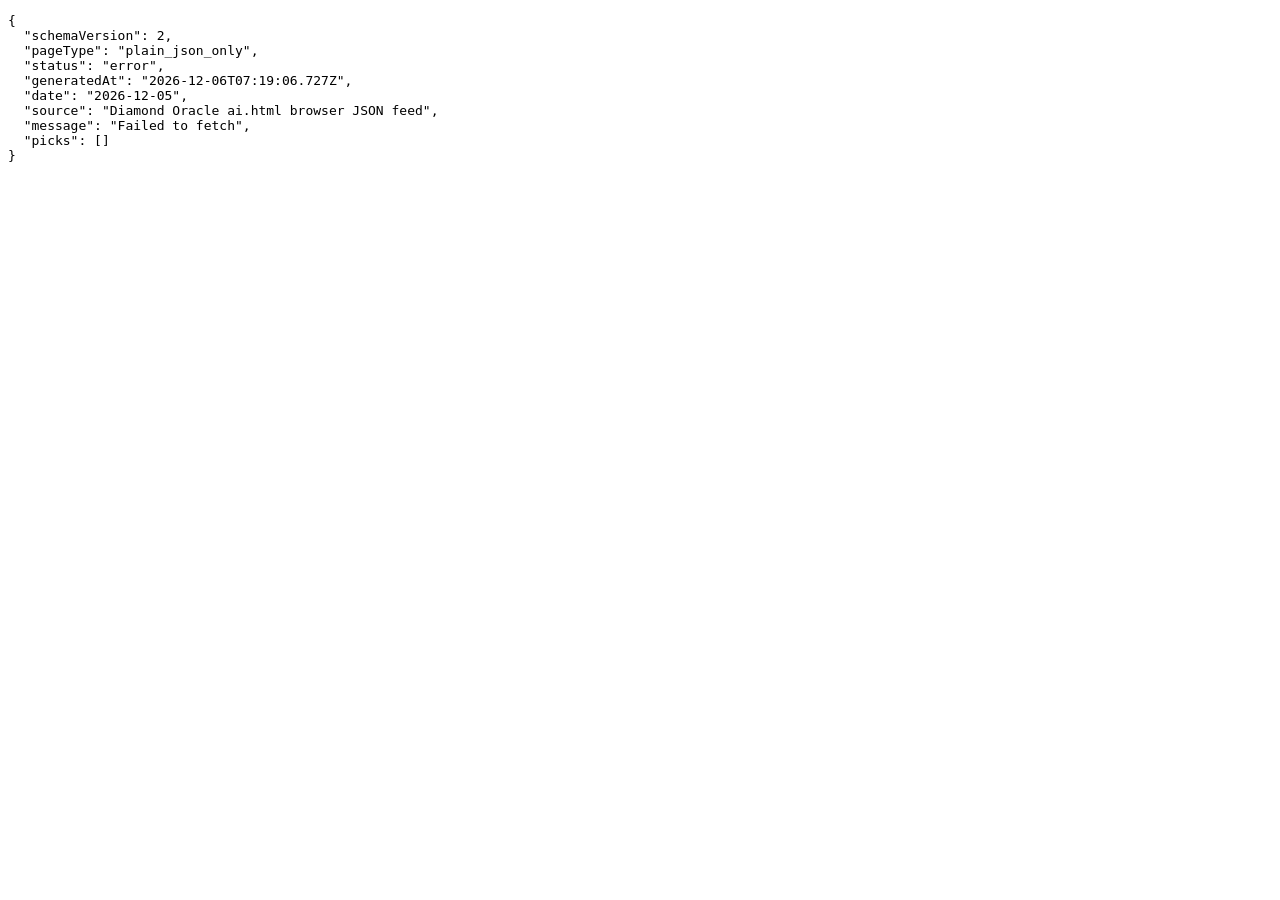
==== ai.html @ b358c291 "Add files via upload" ====
<!doctype html>
<html lang="en">
<head>
  <meta charset="utf-8">
  <meta name="viewport" content="width=device-width,initial-scale=1">
  <title>Diamond Oracle JSON</title>
</head>
<body>
<pre id="json">{"status":"loading","message":"Running Diamond Oracle JSON model in browser..."}</pre>
<script>
(() => {
  const MLB_API_BASE = 'https://statsapi.mlb.com/api/v1';

  const TEAM_ABBREV = {
    108:'LAA',109:'ARI',110:'BAL',111:'BOS',112:'CHC',113:'CIN',114:'CLE',115:'COL',
    116:'DET',117:'HOU',118:'KC',119:'LAD',120:'WSH',121:'NYM',133:'ATH',134:'PIT',
    135:'SD',136:'SEA',137:'SF',138:'STL',139:'TB',140:'TEX',141:'TOR',142:'MIN',
    143:'PHI',144:'ATL',145:'CWS',146:'MIA',147:'NYY',158:'MIL'
  };

  const LEAGUE = {
    avg: 0.245,
    obp: 0.315,
    slg: 0.395,
    ops: 0.710,
    runsPerGame: 4.40,
    era: 4.20,
    whip: 1.28,
    k9: 8.40,
    bb9: 3.10,
    hr9: 1.10
  };

  const GRADE_ORDER = {'A+':12,A:11,'A-':10,'B+':9,B:8,'B-':7,'C+':6,C:5,'C-':4,D:3,F:1};
  const cache = new Map();

  const clamp = (value, min, max) => Math.max(min, Math.min(max, value));
  const round = (value, digits = 2) => {
    const n = Number(value);
    return Number.isFinite(n) ? Number(n.toFixed(digits)) : null;
  };
  const numberFrom = (value, fallback = 0) => {
    if (value === undefined || value === null || value === '') return fallback;
    const n = Number(String(value).replace('%',''));
    return Number.isFinite(n) ? n : fallback;
  };

  function emit(data) {
    const text = JSON.stringify(data, null, 2);
    document.title = `Diamond Oracle JSON ${data.date || ''}`.trim();
    document.body.innerHTML = '';
    const pre = document.createElement('pre');
    pre.id = 'json';
    pre.textContent = text;
    document.body.appendChild(pre);

    const machineReadable = document.createElement('script');
    machineReadable.id = 'diamondOracleData';
    machineReadable.type = 'application/json';
    machineReadable.textContent = text;
    document.body.appendChild(machineReadable);
  }

  function todayPacific() {
    return new Intl.DateTimeFormat('en-CA', {
      timeZone: 'America/Los_Angeles',
      year: 'numeric',
      month: '2-digit',
      day: '2-digit'
    }).format(new Date());
  }

  function selectedDate() {
    const url = new URL(window.location.href);
    const date = url.searchParams.get('date');
    if (/^\d{4}-\d{2}-\d{2}$/.test(date || '')) return date;
    return todayPacific();
  }

  function seasonFor(date) {
    const year = Number(String(date).slice(0, 4));
    return Number.isFinite(year) ? year : new Date().getFullYear();
  }

  function teamAbbrev(team = {}) {
    if (team.abbreviation) return team.abbreviation;
    if (TEAM_ABBREV[team.id]) return TEAM_ABBREV[team.id];
    return String(team.name || 'TBD')
      .split(/\s+/)
      .map((word) => word[0])
      .join('')
      .slice(0, 4)
      .toUpperCase();
  }

  async function fetchJson(url, cacheKey = url) {
    if (cache.has(cacheKey)) return cache.get(cacheKey);
    const response = await fetch(url, { headers: { accept: 'application/json' } });
    if (!response.ok) throw new Error(`MLB data request failed ${response.status}: ${url}`);
    const json = await response.json();
    cache.set(cacheKey, json);
    return json;
  }

  function statFromResponse(json) {
    return json?.stats?.[0]?.splits?.[0]?.stat || {};
  }

  async function fetchSchedule(date) {
    const url = `${MLB_API_BASE}/schedule?sportId=1&date=${encodeURIComponent(date)}&hydrate=team,probablePitcher,venue,linescore`;
    const json = await fetchJson(url, `schedule:${date}`);
    return json?.dates?.flatMap((entry) => entry.games || []) || [];
  }

  async function fetchTeamStats(teamId, season) {
    const fallback = {
      hitting: {
        avg: LEAGUE.avg,
        obp: LEAGUE.obp,
        slg: LEAGUE.slg,
        ops: LEAGUE.ops,
        runs: 0,
        games: 0,
        runsPerGame: LEAGUE.runsPerGame,
        source: 'fallback'
      },
      pitching: {
        era: LEAGUE.era,
        whip: LEAGUE.whip,
        source: 'fallback'
      }
    };

    if (!teamId) return fallback;

    const [hittingResult, pitchingResult] = await Promise.allSettled([
      fetchJson(`${MLB_API_BASE}/teams/${teamId}/stats?stats=season&group=hitting&season=${season}`, `team:${teamId}:hitting:${season}`),
      fetchJson(`${MLB_API_BASE}/teams/${teamId}/stats?stats=season&group=pitching&season=${season}`, `team:${teamId}:pitching:${season}`)
    ]);

    const rawHitting = hittingResult.status === 'fulfilled' ? statFromResponse(hittingResult.value) : {};
    const rawPitching = pitchingResult.status === 'fulfilled' ? statFromResponse(pitchingResult.value) : {};
    const hittingGames = numberFrom(rawHitting.gamesPlayed, 0);

    return {
      hitting: {
        avg: numberFrom(rawHitting.avg, LEAGUE.avg),
        obp: numberFrom(rawHitting.obp, LEAGUE.obp),
        slg: numberFrom(rawHitting.slg, LEAGUE.slg),
        ops: numberFrom(rawHitting.ops, LEAGUE.ops),
        runs: numberFrom(rawHitting.runs, 0),
        games: hittingGames,
        runsPerGame: hittingGames ? numberFrom(rawHitting.runs, 0) / hittingGames : LEAGUE.runsPerGame,
        source: hittingResult.status === 'fulfilled' ? 'live' : 'fallback'
      },
      pitching: {
        era: numberFrom(rawPitching.era, LEAGUE.era),
        whip: numberFrom(rawPitching.whip, LEAGUE.whip),
        source: pitchingResult.status === 'fulfilled' ? 'live' : 'fallback'
      }
    };
  }

  async function fetchPitcherStats(pitcherId, season) {
    if (!pitcherId) {
      return {
        era: LEAGUE.era,
        whip: LEAGUE.whip,
        k9: LEAGUE.k9,
        bb9: LEAGUE.bb9,
        hr9: LEAGUE.hr9,
        games: 0,
        source: 'fallback'
      };
    }

    try {
      const json = await fetchJson(`${MLB_API_BASE}/people/${pitcherId}/stats?stats=season&group=pitching&season=${season}`, `pitcher:${pitcherId}:${season}`);
      const raw = statFromResponse(json);
      return {
        era: numberFrom(raw.era, LEAGUE.era),
        whip: numberFrom(raw.whip, LEAGUE.whip),
        k9: numberFrom(raw.strikeoutsPer9Inn, LEAGUE.k9),
        bb9: numberFrom(raw.walksPer9Inn, LEAGUE.bb9),
        hr9: numberFrom(raw.homeRunsPer9, LEAGUE.hr9),
        games: numberFrom(raw.gamesPlayed, 0),
        source: raw?.era ? 'live' : 'fallback'
      };
    } catch {
      return {
        era: LEAGUE.era,
        whip: LEAGUE.whip,
        k9: LEAGUE.k9,
        bb9: LEAGUE.bb9,
        hr9: LEAGUE.hr9,
        games: 0,
        source: 'fallback'
      };
    }
  }

  function normalizeScheduleGame(rawGame) {
    const awayTeam = rawGame?.teams?.away?.team || {};
    const homeTeam = rawGame?.teams?.home?.team || {};
    const awayPitcher = rawGame?.teams?.away?.probablePitcher || null;
    const homePitcher = rawGame?.teams?.home?.probablePitcher || null;

    return {
      gamePk: rawGame.gamePk,
      status: rawGame?.status?.detailedState || rawGame?.status?.abstractGameState || 'Preview',
      startTime: rawGame.gameDate || '',
      venue: rawGame?.venue?.name || 'Venue TBD',
      away: {
        id: awayTeam.id,
        name: awayTeam.name || 'Away Team',
        abbrev: teamAbbrev(awayTeam),
        score: rawGame?.teams?.away?.score ?? null,
        starter: awayPitcher ? { id: awayPitcher.id, name: awayPitcher.fullName || awayPitcher.name } : { id: null, name: 'Starter TBD' }
      },
      home: {
        id: homeTeam.id,
        name: homeTeam.name || 'Home Team',
        abbrev: teamAbbrev(homeTeam),
        score: rawGame?.teams?.home?.score ?? null,
        starter: homePitcher ? { id: homePitcher.id, name: homePitcher.fullName || homePitcher.name } : { id: null, name: 'Starter TBD' }
      }
    };
  }

  function timeBucket(game) {
    const status = String(game.status || '').toLowerCase();
    if (/final|completed|game over/.test(status)) return 'FINAL';
    if (/live|progress|inning|warmup|delayed|suspended|review/.test(status)) return 'LIVE';
    const ms = Date.parse(game.startTime || '');
    if (!Number.isFinite(ms)) return 'TBD';
    return ms >= Date.now() ? 'UPCOMING' : 'FINAL';
  }

  function lineupThreat(hitting = {}) {
    return clamp(
      50
      + ((numberFrom(hitting.ops, LEAGUE.ops) - LEAGUE.ops) * 190)
      + ((numberFrom(hitting.obp, LEAGUE.obp) - LEAGUE.obp) * 170)
      + ((numberFrom(hitting.slg, LEAGUE.slg) - LEAGUE.slg) * 90)
      + ((numberFrom(hitting.runsPerGame, LEAGUE.runsPerGame) - LEAGUE.runsPerGame) * 8),
      20,
      90
    );
  }

  function pitcherQuality(pitcher = {}) {
    if (pitcher.source !== 'live') return 50;
    return clamp(
      50
      + ((LEAGUE.era - numberFrom(pitcher.era, LEAGUE.era)) * 8)
      + ((LEAGUE.whip - numberFrom(pitcher.whip, LEAGUE.whip)) * 26)
      + ((numberFrom(pitcher.k9, LEAGUE.k9) - LEAGUE.k9) * 3)
      - ((numberFrom(pitcher.bb9, LEAGUE.bb9) - LEAGUE.bb9) * 4)
      - ((numberFrom(pitcher.hr9, LEAGUE.hr9) - LEAGUE.hr9) * 6),
      10,
      95
    );
  }

  function staffQuality(pitching = {}) {
    return clamp(
      50
      + ((LEAGUE.era - numberFrom(pitching.era, LEAGUE.era)) * 6)
      + ((LEAGUE.whip - numberFrom(pitching.whip, LEAGUE.whip)) * 18),
      20,
      85
    );
  }

  function projectedRunsFor(lineupScore, opponentStarterScore, opponentStaffScore) {
    return clamp(
      LEAGUE.runsPerGame
      + ((lineupScore - 50) * 0.052)
      - ((opponentStarterScore - 50) * 0.046)
      - ((opponentStaffScore - 50) * 0.021),
      2.1,
      7.8
    );
  }

  function gradeFromConfidence(score) {
    if (score >= 86) return 'A+';
    if (score >= 80) return 'A';
    if (score >= 75) return 'A-';
    if (score >= 70) return 'B+';
    if (score >= 64) return 'B';
    if (score >= 58) return 'B-';
    if (score >= 53) return 'C+';
    return 'C';
  }

  function gradeValue(grade) {
    return GRADE_ORDER[String(grade || '').toUpperCase()] || 0;
  }

  function analyzeGame(game) {
    const awayLineup = lineupThreat(game.away.hittingStats);
    const homeLineup = lineupThreat(game.home.hittingStats);
    const awayStarter = pitcherQuality(game.away.starter.seasonStats);
    const homeStarter = pitcherQuality(game.home.starter.seasonStats);
    const awayStaff = staffQuality(game.away.pitchingStats);
    const homeStaff = staffQuality(game.home.pitchingStats);

    const awayStarterVsHomeLineup = awayStarter - homeLineup;
    const homeStarterVsAwayLineup = homeStarter - awayLineup;

    const awayRuns = projectedRunsFor(awayLineup, homeStarter, homeStaff);
    const homeRuns = projectedRunsFor(homeLineup, awayStarter, awayStaff);

    const awayScore =
      (awayRuns * 12)
      + (awayStarterVsHomeLineup * 0.55)
      + (awayStaff * 0.16);

    const homeScore =
      (homeRuns * 12)
      + (homeStarterVsAwayLineup * 0.55)
      + (homeStaff * 0.16)
      + 1.35;

    const favoriteSide = homeScore >= awayScore ? 'home' : 'away';
    const favorite = game[favoriteSide];
    const underdog = favoriteSide === 'home' ? game.away : game.home;
    const scoreDiff = Math.abs(homeScore - awayScore);
    const runEdge = favoriteSide === 'home' ? homeRuns - awayRuns : awayRuns - homeRuns;
    const confidencePercent = Math.round(clamp(50 + (scoreDiff * 2.05) + (Math.abs(runEdge) * 7.5), 51, 88));
    const grade = gradeFromConfidence(confidencePercent);

    const betterPitcherSide = homeStarter >= awayStarter ? 'home' : 'away';
    const betterPitcherTeam = game[betterPitcherSide];
    const betterPitcherName = betterPitcherTeam.starter.name;

    const matchupReason =
      favoriteSide === 'home'
        ? `${game.home.abbrev} projects better because its lineup grades ${round(homeLineup)} and the ${game.away.abbrev} starter-vs-lineup score is ${round(awayStarterVsHomeLineup)}.`
        : `${game.away.abbrev} projects better because its lineup grades ${round(awayLineup)} and the ${game.home.abbrev} starter-vs-lineup score is ${round(homeStarterVsAwayLineup)}.`;

    const pitcherReason =
      betterPitcherSide === favoriteSide
        ? `The model agrees with ${betterPitcherName} as the better starter in this matchup.`
        : `The model likes ${favorite.abbrev} even though ${betterPitcherName} grades as the better starter, because lineup/run projection offsets the pitcher edge.`;

    return {
      ...game,
      model: {
        awayLineupThreat: round(awayLineup),
        homeLineupThreat: round(homeLineup),
        awayStarterQuality: round(awayStarter),
        homeStarterQuality: round(homeStarter),
        awayStaffQuality: round(awayStaff),
        homeStaffQuality: round(homeStaff),
        awayProjectedRuns: round(awayRuns),
        homeProjectedRuns: round(homeRuns),
        awayStarterVsHomeLineup: round(awayStarterVsHomeLineup),
        homeStarterVsAwayLineup: round(homeStarterVsAwayLineup),
        awayScore: round(awayScore),
        homeScore: round(homeScore)
      },
      prediction: {
        predictedWinner: favorite.name,
        predictedWinnerAbbrev: favorite.abbrev,
        predictedSide: favoriteSide,
        confidencePercent,
        grade,
        runEdge: round(runEdge),
        scoreDiff: round(scoreDiff),
        betterPitcher: {
          side: betterPitcherSide,
          team: betterPitcherTeam.name,
          teamAbbrev: betterPitcherTeam.abbrev,
          name: betterPitcherName,
          qualityScore: round(betterPitcherSide === 'home' ? homeStarter : awayStarter)
        },
        pitcherVsLineup: {
          awayStarterVsHomeLineup: {
            pitcher: game.away.starter.name,
            pitcherTeam: game.away.abbrev,
            opponentLineup: game.home.abbrev,
            pitcherQuality: round(awayStarter),
            lineupThreat: round(homeLineup),
            matchupAdvantage: round(awayStarterVsHomeLineup),
            interpretation: awayStarterVsHomeLineup >= 0 ? 'pitcher grades strong enough for opposing lineup' : 'opposing lineup grades stronger than pitcher'
          },
          homeStarterVsAwayLineup: {
            pitcher: game.home.starter.name,
            pitcherTeam: game.home.abbrev,
            opponentLineup: game.away.abbrev,
            pitcherQuality: round(homeStarter),
            lineupThreat: round(awayLineup),
            matchupAdvantage: round(homeStarterVsAwayLineup),
            interpretation: homeStarterVsAwayLineup >= 0 ? 'pitcher grades strong enough for opposing lineup' : 'opposing lineup grades stronger than pitcher'
          }
        },
        reasons: [
          matchupReason,
          pitcherReason,
          `${favorite.abbrev} projected runs ${round(favoriteSide === 'home' ? homeRuns : awayRuns)} vs ${underdog.abbrev} ${round(favoriteSide === 'home' ? awayRuns : homeRuns)}.`,
          `Confidence grade ${grade} at ${confidencePercent}%.`
        ]
      }
    };
  }

  function compactGame(game) {
    const startMs = Date.parse(game.startTime || '');
    const minutesUntilStart = Number.isFinite(startMs) ? Math.round((startMs - Date.now()) / 60000) : null;

    return {
      gamePk: game.gamePk,
      status: game.status,
      timeBucket: timeBucket(game),
      startTime: game.startTime,
      minutesUntilStart,
      matchup: `${game.away.abbrev} @ ${game.home.abbrev}`,
      venue: game.venue,
      away: {
        name: game.away.name,
        abbrev: game.away.abbrev,
        score: game.away.score,
        starter: {
          name: game.away.starter.name,
          source: game.away.starter.seasonStats.source,
          era: round(game.away.starter.seasonStats.era),
          whip: round(game.away.starter.seasonStats.whip),
          k9: round(game.away.starter.seasonStats.k9),
          bb9: round(game.away.starter.seasonStats.bb9),
          hr9: round(game.away.starter.seasonStats.hr9)
        },
        lineupProxy: {
          source: game.away.hittingStats.source,
          ops: round(game.away.hittingStats.ops, 3),
          obp: round(game.away.hittingStats.obp, 3),
          slg: round(game.away.hittingStats.slg, 3),
          runsPerGame: round(game.away.hittingStats.runsPerGame)
        },
        model: {
          lineupThreat: game.model.awayLineupThreat,
          starterQuality: game.model.awayStarterQuality,
          staffQuality: game.model.awayStaffQuality,
          projectedRuns: game.model.awayProjectedRuns
        }
      },
      home: {
        name: game.home.name,
        abbrev: game.home.abbrev,
        score: game.home.score,
        starter: {
          name: game.home.starter.name,
          source: game.home.starter.seasonStats.source,
          era: round(game.home.starter.seasonStats.era),
          whip: round(game.home.starter.seasonStats.whip),
          k9: round(game.home.starter.seasonStats.k9),
          bb9: round(game.home.starter.seasonStats.bb9),
          hr9: round(game.home.starter.seasonStats.hr9)
        },
        lineupProxy: {
          source: game.home.hittingStats.source,
          ops: round(game.home.hittingStats.ops, 3),
          obp: round(game.home.hittingStats.obp, 3),
          slg: round(game.home.hittingStats.slg, 3),
          runsPerGame: round(game.home.hittingStats.runsPerGame)
        },
        model: {
          lineupThreat: game.model.homeLineupThreat,
          starterQuality: game.model.homeStarterQuality,
          staffQuality: game.model.homeStaffQuality,
          projectedRuns: game.model.homeProjectedRuns
        }
      },
      prediction: game.prediction
    };
  }

  async function enrichGame(rawGame, season) {
    const game = normalizeScheduleGame(rawGame);
    const [awayTeamStats, homeTeamStats, awayStarterStats, homeStarterStats] = await Promise.all([
      fetchTeamStats(game.away.id, season),
      fetchTeamStats(game.home.id, season),
      fetchPitcherStats(game.away.starter.id, season),
      fetchPitcherStats(game.home.starter.id, season)
    ]);

    game.away.hittingStats = awayTeamStats.hitting;
    game.away.pitchingStats = awayTeamStats.pitching;
    game.home.hittingStats = homeTeamStats.hitting;
    game.home.pitchingStats = homeTeamStats.pitching;
    game.away.starter.seasonStats = awayStarterStats;
    game.home.starter.seasonStats = homeStarterStats;

    return analyzeGame(game);
  }

  async function buildFeed(date) {
    const season = seasonFor(date);
    const schedule = await fetchSchedule(date);
    const analyzed = await Promise.all(schedule.map((game) => enrichGame(game, season)));

    analyzed.sort((a, b) => {
      const aMs = Date.parse(a.startTime || '');
      const bMs = Date.parse(b.startTime || '');
      return (Number.isFinite(aMs) ? aMs : Infinity) - (Number.isFinite(bMs) ? bMs : Infinity);
    });

    const picks = analyzed.map(compactGame);
    const topPicks = picks
      .filter((game) => gradeValue(game.prediction.grade) >= gradeValue('B'))
      .sort((a, b) =>
        b.prediction.confidencePercent - a.prediction.confidencePercent
        || Math.abs(b.prediction.runEdge) - Math.abs(a.prediction.runEdge)
      );

    return {
      schemaVersion: 2,
      pageType: 'plain_json_only',
      status: 'ok',
      generatedAt: new Date().toISOString(),
      date,
      season,
      count: picks.length,
      topPickCount: topPicks.length,
      source: 'Diamond Oracle ai.html browser JSON feed',
      modelDescription: 'Probable starter quality is compared against opposing team hitting stats as a lineup-quality proxy. The pick blends starter-vs-lineup advantage, projected runs, team pitching baseline, and a small home-field edge.',
      limitation: 'This static GitHub Pages version uses team hitting as the lineup proxy. It does not know confirmed batting orders unless that data appears in the public MLB schedule/stat feeds.',
      readMe: 'For ChatGPT scheduled alerts, read this page after it finishes loading and parse the visible JSON.',
      picks,
      topPicks
    };
  }

  async function main() {
    const date = selectedDate();
    try {
      const feed = await buildFeed(date);
      emit(feed);
    } catch (error) {
      emit({
        schemaVersion: 2,
        pageType: 'plain_json_only',
        status: 'error',
        generatedAt: new Date().toISOString(),
        date,
        source: 'Diamond Oracle ai.html browser JSON feed',
        message: error?.message || String(error),
        picks: []
      });
    }
  }

  main();
})();
</script>
</body>
</html>
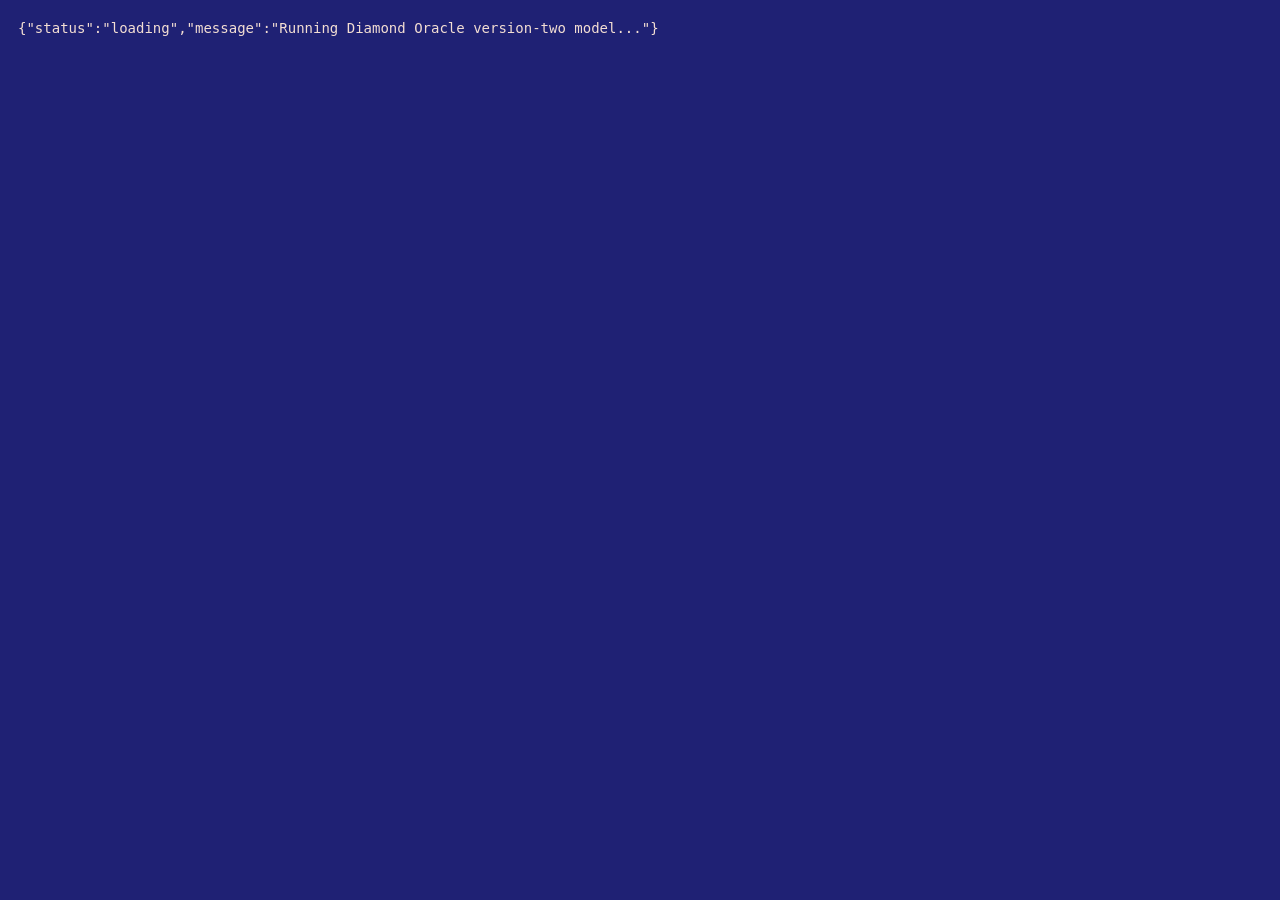
==== commit 6156ef2e: "Update ai.html" ====
--- a/ai.html
+++ b/ai.html
@@ -2,557 +2,47 @@
 <html lang="en">
 <head>
   <meta charset="utf-8">
-  <meta name="viewport" content="width=device-width,initial-scale=1">
-  <title>Diamond Oracle JSON</title>
+  <meta name="viewport" content="width=device-width, initial-scale=1">
+  <title>Diamond Oracle Live JSON</title>
+  <style>
+    body { margin: 0; padding: 18px; color: #f3ded3; background: #1f2174; font: 14px/1.5 ui-monospace, SFMono-Regular, Menlo, Consolas, monospace; }
+    pre { margin: 0; white-space: pre-wrap; overflow-wrap: anywhere; }
+  </style>
 </head>
 <body>
-<pre id="json">{"status":"loading","message":"Running Diamond Oracle JSON model in browser..."}</pre>
-<script>
-(() => {
-  const MLB_API_BASE = 'https://statsapi.mlb.com/api/v1';
+  <pre id="json">{"status":"loading","message":"Running Diamond Oracle version-two model..."}</pre>
+  <script src="oracle-core.js"></script>
+  <script>
+    (async () => {
+      const output = document.getElementById('json');
+      const url = new URL(window.location.href);
+      const requestedDate = url.searchParams.get('date');
+      const date = /^\d{4}-\d{2}-\d{2}$/.test(requestedDate || '')
+        ? requestedDate
+        : window.DiamondOracleCore.todayPacific();
 
-  const TEAM_ABBREV = {
-    108:'LAA',109:'ARI',110:'BAL',111:'BOS',112:'CHC',113:'CIN',114:'CLE',115:'COL',
-    116:'DET',117:'HOU',118:'KC',119:'LAD',120:'WSH',121:'NYM',133:'ATH',134:'PIT',
-    135:'SD',136:'SEA',137:'SF',138:'STL',139:'TB',140:'TEX',141:'TOR',142:'MIN',
-    143:'PHI',144:'ATL',145:'CWS',146:'MIA',147:'NYY',158:'MIL'
-  };
+      try {
+        const payload = await window.DiamondOracleCore.generateBoard(date);
+        const feed = window.DiamondOracleCore.buildFeed(payload);
+        const json = JSON.stringify(feed, null, 2);
+        output.textContent = json;
+        document.title = `Diamond Oracle JSON ${date}`;
 
-  const LEAGUE = {
-    avg: 0.245,
-    obp: 0.315,
-    slg: 0.395,
-    ops: 0.710,
-    runsPerGame: 4.40,
-    era: 4.20,
-    whip: 1.28,
-    k9: 8.40,
-    bb9: 3.10,
-    hr9: 1.10
-  };
-
-  const GRADE_ORDER = {'A+':12,A:11,'A-':10,'B+':9,B:8,'B-':7,'C+':6,C:5,'C-':4,D:3,F:1};
-  const cache = new Map();
-
-  const clamp = (value, min, max) => Math.max(min, Math.min(max, value));
-  const round = (value, digits = 2) => {
-    const n = Number(value);
-    return Number.isFinite(n) ? Number(n.toFixed(digits)) : null;
-  };
-  const numberFrom = (value, fallback = 0) => {
-    if (value === undefined || value === null || value === '') return fallback;
-    const n = Number(String(value).replace('%',''));
-    return Number.isFinite(n) ? n : fallback;
-  };
-
-  function emit(data) {
-    const text = JSON.stringify(data, null, 2);
-    document.title = `Diamond Oracle JSON ${data.date || ''}`.trim();
-    document.body.innerHTML = '';
-    const pre = document.createElement('pre');
-    pre.id = 'json';
-    pre.textContent = text;
-    document.body.appendChild(pre);
-
-    const machineReadable = document.createElement('script');
-    machineReadable.id = 'diamondOracleData';
-    machineReadable.type = 'application/json';
-    machineReadable.textContent = text;
-    document.body.appendChild(machineReadable);
-  }
-
-  function todayPacific() {
-    return new Intl.DateTimeFormat('en-CA', {
-      timeZone: 'America/Los_Angeles',
-      year: 'numeric',
-      month: '2-digit',
-      day: '2-digit'
-    }).format(new Date());
-  }
-
-  function selectedDate() {
-    const url = new URL(window.location.href);
-    const date = url.searchParams.get('date');
-    if (/^\d{4}-\d{2}-\d{2}$/.test(date || '')) return date;
-    return todayPacific();
-  }
-
-  function seasonFor(date) {
-    const year = Number(String(date).slice(0, 4));
-    return Number.isFinite(year) ? year : new Date().getFullYear();
-  }
-
-  function teamAbbrev(team = {}) {
-    if (team.abbreviation) return team.abbreviation;
-    if (TEAM_ABBREV[team.id]) return TEAM_ABBREV[team.id];
-    return String(team.name || 'TBD')
-      .split(/\s+/)
-      .map((word) => word[0])
-      .join('')
-      .slice(0, 4)
-      .toUpperCase();
-  }
-
-  async function fetchJson(url, cacheKey = url) {
-    if (cache.has(cacheKey)) return cache.get(cacheKey);
-    const response = await fetch(url, { headers: { accept: 'application/json' } });
-    if (!response.ok) throw new Error(`MLB data request failed ${response.status}: ${url}`);
-    const json = await response.json();
-    cache.set(cacheKey, json);
-    return json;
-  }
-
-  function statFromResponse(json) {
-    return json?.stats?.[0]?.splits?.[0]?.stat || {};
-  }
-
-  async function fetchSchedule(date) {
-    const url = `${MLB_API_BASE}/schedule?sportId=1&date=${encodeURIComponent(date)}&hydrate=team,probablePitcher,venue,linescore`;
-    const json = await fetchJson(url, `schedule:${date}`);
-    return json?.dates?.flatMap((entry) => entry.games || []) || [];
-  }
-
-  async function fetchTeamStats(teamId, season) {
-    const fallback = {
-      hitting: {
-        avg: LEAGUE.avg,
-        obp: LEAGUE.obp,
-        slg: LEAGUE.slg,
-        ops: LEAGUE.ops,
-        runs: 0,
-        games: 0,
-        runsPerGame: LEAGUE.runsPerGame,
-        source: 'fallback'
-      },
-      pitching: {
-        era: LEAGUE.era,
-        whip: LEAGUE.whip,
-        source: 'fallback'
+        const machineReadable = document.createElement('script');
+        machineReadable.id = 'diamondOracleData';
+        machineReadable.type = 'application/json';
+        machineReadable.textContent = json;
+        document.body.appendChild(machineReadable);
+      } catch (error) {
+        output.textContent = JSON.stringify({
+          schemaVersion: 2,
+          modelVersion: 'oracle-browser-v2-lineup-recent-bullpen',
+          status: 'error',
+          date,
+          message: error.message
+        }, null, 2);
       }
-    };
-
-    if (!teamId) return fallback;
-
-    const [hittingResult, pitchingResult] = await Promise.allSettled([
-      fetchJson(`${MLB_API_BASE}/teams/${teamId}/stats?stats=season&group=hitting&season=${season}`, `team:${teamId}:hitting:${season}`),
-      fetchJson(`${MLB_API_BASE}/teams/${teamId}/stats?stats=season&group=pitching&season=${season}`, `team:${teamId}:pitching:${season}`)
-    ]);
-
-    const rawHitting = hittingResult.status === 'fulfilled' ? statFromResponse(hittingResult.value) : {};
-    const rawPitching = pitchingResult.status === 'fulfilled' ? statFromResponse(pitchingResult.value) : {};
-    const hittingGames = numberFrom(rawHitting.gamesPlayed, 0);
-
-    return {
-      hitting: {
-        avg: numberFrom(rawHitting.avg, LEAGUE.avg),
-        obp: numberFrom(rawHitting.obp, LEAGUE.obp),
-        slg: numberFrom(rawHitting.slg, LEAGUE.slg),
-        ops: numberFrom(rawHitting.ops, LEAGUE.ops),
-        runs: numberFrom(rawHitting.runs, 0),
-        games: hittingGames,
-        runsPerGame: hittingGames ? numberFrom(rawHitting.runs, 0) / hittingGames : LEAGUE.runsPerGame,
-        source: hittingResult.status === 'fulfilled' ? 'live' : 'fallback'
-      },
-      pitching: {
-        era: numberFrom(rawPitching.era, LEAGUE.era),
-        whip: numberFrom(rawPitching.whip, LEAGUE.whip),
-        source: pitchingResult.status === 'fulfilled' ? 'live' : 'fallback'
-      }
-    };
-  }
-
-  async function fetchPitcherStats(pitcherId, season) {
-    if (!pitcherId) {
-      return {
-        era: LEAGUE.era,
-        whip: LEAGUE.whip,
-        k9: LEAGUE.k9,
-        bb9: LEAGUE.bb9,
-        hr9: LEAGUE.hr9,
-        games: 0,
-        source: 'fallback'
-      };
-    }
-
-    try {
-      const json = await fetchJson(`${MLB_API_BASE}/people/${pitcherId}/stats?stats=season&group=pitching&season=${season}`, `pitcher:${pitcherId}:${season}`);
-      const raw = statFromResponse(json);
-      return {
-        era: numberFrom(raw.era, LEAGUE.era),
-        whip: numberFrom(raw.whip, LEAGUE.whip),
-        k9: numberFrom(raw.strikeoutsPer9Inn, LEAGUE.k9),
-        bb9: numberFrom(raw.walksPer9Inn, LEAGUE.bb9),
-        hr9: numberFrom(raw.homeRunsPer9, LEAGUE.hr9),
-        games: numberFrom(raw.gamesPlayed, 0),
-        source: raw?.era ? 'live' : 'fallback'
-      };
-    } catch {
-      return {
-        era: LEAGUE.era,
-        whip: LEAGUE.whip,
-        k9: LEAGUE.k9,
-        bb9: LEAGUE.bb9,
-        hr9: LEAGUE.hr9,
-        games: 0,
-        source: 'fallback'
-      };
-    }
-  }
-
-  function normalizeScheduleGame(rawGame) {
-    const awayTeam = rawGame?.teams?.away?.team || {};
-    const homeTeam = rawGame?.teams?.home?.team || {};
-    const awayPitcher = rawGame?.teams?.away?.probablePitcher || null;
-    const homePitcher = rawGame?.teams?.home?.probablePitcher || null;
-
-    return {
-      gamePk: rawGame.gamePk,
-      status: rawGame?.status?.detailedState || rawGame?.status?.abstractGameState || 'Preview',
-      startTime: rawGame.gameDate || '',
-      venue: rawGame?.venue?.name || 'Venue TBD',
-      away: {
-        id: awayTeam.id,
-        name: awayTeam.name || 'Away Team',
-        abbrev: teamAbbrev(awayTeam),
-        score: rawGame?.teams?.away?.score ?? null,
-        starter: awayPitcher ? { id: awayPitcher.id, name: awayPitcher.fullName || awayPitcher.name } : { id: null, name: 'Starter TBD' }
-      },
-      home: {
-        id: homeTeam.id,
-        name: homeTeam.name || 'Home Team',
-        abbrev: teamAbbrev(homeTeam),
-        score: rawGame?.teams?.home?.score ?? null,
-        starter: homePitcher ? { id: homePitcher.id, name: homePitcher.fullName || homePitcher.name } : { id: null, name: 'Starter TBD' }
-      }
-    };
-  }
-
-  function timeBucket(game) {
-    const status = String(game.status || '').toLowerCase();
-    if (/final|completed|game over/.test(status)) return 'FINAL';
-    if (/live|progress|inning|warmup|delayed|suspended|review/.test(status)) return 'LIVE';
-    const ms = Date.parse(game.startTime || '');
-    if (!Number.isFinite(ms)) return 'TBD';
-    return ms >= Date.now() ? 'UPCOMING' : 'FINAL';
-  }
-
-  function lineupThreat(hitting = {}) {
-    return clamp(
-      50
-      + ((numberFrom(hitting.ops, LEAGUE.ops) - LEAGUE.ops) * 190)
-      + ((numberFrom(hitting.obp, LEAGUE.obp) - LEAGUE.obp) * 170)
-      + ((numberFrom(hitting.slg, LEAGUE.slg) - LEAGUE.slg) * 90)
-      + ((numberFrom(hitting.runsPerGame, LEAGUE.runsPerGame) - LEAGUE.runsPerGame) * 8),
-      20,
-      90
-    );
-  }
-
-  function pitcherQuality(pitcher = {}) {
-    if (pitcher.source !== 'live') return 50;
-    return clamp(
-      50
-      + ((LEAGUE.era - numberFrom(pitcher.era, LEAGUE.era)) * 8)
-      + ((LEAGUE.whip - numberFrom(pitcher.whip, LEAGUE.whip)) * 26)
-      + ((numberFrom(pitcher.k9, LEAGUE.k9) - LEAGUE.k9) * 3)
-      - ((numberFrom(pitcher.bb9, LEAGUE.bb9) - LEAGUE.bb9) * 4)
-      - ((numberFrom(pitcher.hr9, LEAGUE.hr9) - LEAGUE.hr9) * 6),
-      10,
-      95
-    );
-  }
-
-  function staffQuality(pitching = {}) {
-    return clamp(
-      50
-      + ((LEAGUE.era - numberFrom(pitching.era, LEAGUE.era)) * 6)
-      + ((LEAGUE.whip - numberFrom(pitching.whip, LEAGUE.whip)) * 18),
-      20,
-      85
-    );
-  }
-
-  function projectedRunsFor(lineupScore, opponentStarterScore, opponentStaffScore) {
-    return clamp(
-      LEAGUE.runsPerGame
-      + ((lineupScore - 50) * 0.052)
-      - ((opponentStarterScore - 50) * 0.046)
-      - ((opponentStaffScore - 50) * 0.021),
-      2.1,
-      7.8
-    );
-  }
-
-  function gradeFromConfidence(score) {
-    if (score >= 86) return 'A+';
-    if (score >= 80) return 'A';
-    if (score >= 75) return 'A-';
-    if (score >= 70) return 'B+';
-    if (score >= 64) return 'B';
-    if (score >= 58) return 'B-';
-    if (score >= 53) return 'C+';
-    return 'C';
-  }
-
-  function gradeValue(grade) {
-    return GRADE_ORDER[String(grade || '').toUpperCase()] || 0;
-  }
-
-  function analyzeGame(game) {
-    const awayLineup = lineupThreat(game.away.hittingStats);
-    const homeLineup = lineupThreat(game.home.hittingStats);
-    const awayStarter = pitcherQuality(game.away.starter.seasonStats);
-    const homeStarter = pitcherQuality(game.home.starter.seasonStats);
-    const awayStaff = staffQuality(game.away.pitchingStats);
-    const homeStaff = staffQuality(game.home.pitchingStats);
-
-    const awayStarterVsHomeLineup = awayStarter - homeLineup;
-    const homeStarterVsAwayLineup = homeStarter - awayLineup;
-
-    const awayRuns = projectedRunsFor(awayLineup, homeStarter, homeStaff);
-    const homeRuns = projectedRunsFor(homeLineup, awayStarter, awayStaff);
-
-    const awayScore =
-      (awayRuns * 12)
-      + (awayStarterVsHomeLineup * 0.55)
-      + (awayStaff * 0.16);
-
-    const homeScore =
-      (homeRuns * 12)
-      + (homeStarterVsAwayLineup * 0.55)
-      + (homeStaff * 0.16)
-      + 1.35;
-
-    const favoriteSide = homeScore >= awayScore ? 'home' : 'away';
-    const favorite = game[favoriteSide];
-    const underdog = favoriteSide === 'home' ? game.away : game.home;
-    const scoreDiff = Math.abs(homeScore - awayScore);
-    const runEdge = favoriteSide === 'home' ? homeRuns - awayRuns : awayRuns - homeRuns;
-    const confidencePercent = Math.round(clamp(50 + (scoreDiff * 2.05) + (Math.abs(runEdge) * 7.5), 51, 88));
-    const grade = gradeFromConfidence(confidencePercent);
-
-    const betterPitcherSide = homeStarter >= awayStarter ? 'home' : 'away';
-    const betterPitcherTeam = game[betterPitcherSide];
-    const betterPitcherName = betterPitcherTeam.starter.name;
-
-    const matchupReason =
-      favoriteSide === 'home'
-        ? `${game.home.abbrev} projects better because its lineup grades ${round(homeLineup)} and the ${game.away.abbrev} starter-vs-lineup score is ${round(awayStarterVsHomeLineup)}.`
-        : `${game.away.abbrev} projects better because its lineup grades ${round(awayLineup)} and the ${game.home.abbrev} starter-vs-lineup score is ${round(homeStarterVsAwayLineup)}.`;
-
-    const pitcherReason =
-      betterPitcherSide === favoriteSide
-        ? `The model agrees with ${betterPitcherName} as the better starter in this matchup.`
-        : `The model likes ${favorite.abbrev} even though ${betterPitcherName} grades as the better starter, because lineup/run projection offsets the pitcher edge.`;
-
-    return {
-      ...game,
-      model: {
-        awayLineupThreat: round(awayLineup),
-        homeLineupThreat: round(homeLineup),
-        awayStarterQuality: round(awayStarter),
-        homeStarterQuality: round(homeStarter),
-        awayStaffQuality: round(awayStaff),
-        homeStaffQuality: round(homeStaff),
-        awayProjectedRuns: round(awayRuns),
-        homeProjectedRuns: round(homeRuns),
-        awayStarterVsHomeLineup: round(awayStarterVsHomeLineup),
-        homeStarterVsAwayLineup: round(homeStarterVsAwayLineup),
-        awayScore: round(awayScore),
-        homeScore: round(homeScore)
-      },
-      prediction: {
-        predictedWinner: favorite.name,
-        predictedWinnerAbbrev: favorite.abbrev,
-        predictedSide: favoriteSide,
-        confidencePercent,
-        grade,
-        runEdge: round(runEdge),
-        scoreDiff: round(scoreDiff),
-        betterPitcher: {
-          side: betterPitcherSide,
-          team: betterPitcherTeam.name,
-          teamAbbrev: betterPitcherTeam.abbrev,
-          name: betterPitcherName,
-          qualityScore: round(betterPitcherSide === 'home' ? homeStarter : awayStarter)
-        },
-        pitcherVsLineup: {
-          awayStarterVsHomeLineup: {
-            pitcher: game.away.starter.name,
-            pitcherTeam: game.away.abbrev,
-            opponentLineup: game.home.abbrev,
-            pitcherQuality: round(awayStarter),
-            lineupThreat: round(homeLineup),
-            matchupAdvantage: round(awayStarterVsHomeLineup),
-            interpretation: awayStarterVsHomeLineup >= 0 ? 'pitcher grades strong enough for opposing lineup' : 'opposing lineup grades stronger than pitcher'
-          },
-          homeStarterVsAwayLineup: {
-            pitcher: game.home.starter.name,
-            pitcherTeam: game.home.abbrev,
-            opponentLineup: game.away.abbrev,
-            pitcherQuality: round(homeStarter),
-            lineupThreat: round(awayLineup),
-            matchupAdvantage: round(homeStarterVsAwayLineup),
-            interpretation: homeStarterVsAwayLineup >= 0 ? 'pitcher grades strong enough for opposing lineup' : 'opposing lineup grades stronger than pitcher'
-          }
-        },
-        reasons: [
-          matchupReason,
-          pitcherReason,
-          `${favorite.abbrev} projected runs ${round(favoriteSide === 'home' ? homeRuns : awayRuns)} vs ${underdog.abbrev} ${round(favoriteSide === 'home' ? awayRuns : homeRuns)}.`,
-          `Confidence grade ${grade} at ${confidencePercent}%.`
-        ]
-      }
-    };
-  }
-
-  function compactGame(game) {
-    const startMs = Date.parse(game.startTime || '');
-    const minutesUntilStart = Number.isFinite(startMs) ? Math.round((startMs - Date.now()) / 60000) : null;
-
-    return {
-      gamePk: game.gamePk,
-      status: game.status,
-      timeBucket: timeBucket(game),
-      startTime: game.startTime,
-      minutesUntilStart,
-      matchup: `${game.away.abbrev} @ ${game.home.abbrev}`,
-      venue: game.venue,
-      away: {
-        name: game.away.name,
-        abbrev: game.away.abbrev,
-        score: game.away.score,
-        starter: {
-          name: game.away.starter.name,
-          source: game.away.starter.seasonStats.source,
-          era: round(game.away.starter.seasonStats.era),
-          whip: round(game.away.starter.seasonStats.whip),
-          k9: round(game.away.starter.seasonStats.k9),
-          bb9: round(game.away.starter.seasonStats.bb9),
-          hr9: round(game.away.starter.seasonStats.hr9)
-        },
-        lineupProxy: {
-          source: game.away.hittingStats.source,
-          ops: round(game.away.hittingStats.ops, 3),
-          obp: round(game.away.hittingStats.obp, 3),
-          slg: round(game.away.hittingStats.slg, 3),
-          runsPerGame: round(game.away.hittingStats.runsPerGame)
-        },
-        model: {
-          lineupThreat: game.model.awayLineupThreat,
-          starterQuality: game.model.awayStarterQuality,
-          staffQuality: game.model.awayStaffQuality,
-          projectedRuns: game.model.awayProjectedRuns
-        }
-      },
-      home: {
-        name: game.home.name,
-        abbrev: game.home.abbrev,
-        score: game.home.score,
-        starter: {
-          name: game.home.starter.name,
-          source: game.home.starter.seasonStats.source,
-          era: round(game.home.starter.seasonStats.era),
-          whip: round(game.home.starter.seasonStats.whip),
-          k9: round(game.home.starter.seasonStats.k9),
-          bb9: round(game.home.starter.seasonStats.bb9),
-          hr9: round(game.home.starter.seasonStats.hr9)
-        },
-        lineupProxy: {
-          source: game.home.hittingStats.source,
-          ops: round(game.home.hittingStats.ops, 3),
-          obp: round(game.home.hittingStats.obp, 3),
-          slg: round(game.home.hittingStats.slg, 3),
-          runsPerGame: round(game.home.hittingStats.runsPerGame)
-        },
-        model: {
-          lineupThreat: game.model.homeLineupThreat,
-          starterQuality: game.model.homeStarterQuality,
-          staffQuality: game.model.homeStaffQuality,
-          projectedRuns: game.model.homeProjectedRuns
-        }
-      },
-      prediction: game.prediction
-    };
-  }
-
-  async function enrichGame(rawGame, season) {
-    const game = normalizeScheduleGame(rawGame);
-    const [awayTeamStats, homeTeamStats, awayStarterStats, homeStarterStats] = await Promise.all([
-      fetchTeamStats(game.away.id, season),
-      fetchTeamStats(game.home.id, season),
-      fetchPitcherStats(game.away.starter.id, season),
-      fetchPitcherStats(game.home.starter.id, season)
-    ]);
-
-    game.away.hittingStats = awayTeamStats.hitting;
-    game.away.pitchingStats = awayTeamStats.pitching;
-    game.home.hittingStats = homeTeamStats.hitting;
-    game.home.pitchingStats = homeTeamStats.pitching;
-    game.away.starter.seasonStats = awayStarterStats;
-    game.home.starter.seasonStats = homeStarterStats;
-
-    return analyzeGame(game);
-  }
-
-  async function buildFeed(date) {
-    const season = seasonFor(date);
-    const schedule = await fetchSchedule(date);
-    const analyzed = await Promise.all(schedule.map((game) => enrichGame(game, season)));
-
-    analyzed.sort((a, b) => {
-      const aMs = Date.parse(a.startTime || '');
-      const bMs = Date.parse(b.startTime || '');
-      return (Number.isFinite(aMs) ? aMs : Infinity) - (Number.isFinite(bMs) ? bMs : Infinity);
-    });
-
-    const picks = analyzed.map(compactGame);
-    const topPicks = picks
-      .filter((game) => gradeValue(game.prediction.grade) >= gradeValue('B'))
-      .sort((a, b) =>
-        b.prediction.confidencePercent - a.prediction.confidencePercent
-        || Math.abs(b.prediction.runEdge) - Math.abs(a.prediction.runEdge)
-      );
-
-    return {
-      schemaVersion: 2,
-      pageType: 'plain_json_only',
-      status: 'ok',
-      generatedAt: new Date().toISOString(),
-      date,
-      season,
-      count: picks.length,
-      topPickCount: topPicks.length,
-      source: 'Diamond Oracle ai.html browser JSON feed',
-      modelDescription: 'Probable starter quality is compared against opposing team hitting stats as a lineup-quality proxy. The pick blends starter-vs-lineup advantage, projected runs, team pitching baseline, and a small home-field edge.',
-      limitation: 'This static GitHub Pages version uses team hitting as the lineup proxy. It does not know confirmed batting orders unless that data appears in the public MLB schedule/stat feeds.',
-      readMe: 'For ChatGPT scheduled alerts, read this page after it finishes loading and parse the visible JSON.',
-      picks,
-      topPicks
-    };
-  }
-
-  async function main() {
-    const date = selectedDate();
-    try {
-      const feed = await buildFeed(date);
-      emit(feed);
-    } catch (error) {
-      emit({
-        schemaVersion: 2,
-        pageType: 'plain_json_only',
-        status: 'error',
-        generatedAt: new Date().toISOString(),
-        date,
-        source: 'Diamond Oracle ai.html browser JSON feed',
-        message: error?.message || String(error),
-        picks: []
-      });
-    }
-  }
-
-  main();
-})();
-</script>
+    })();
+  </script>
 </body>
 </html>
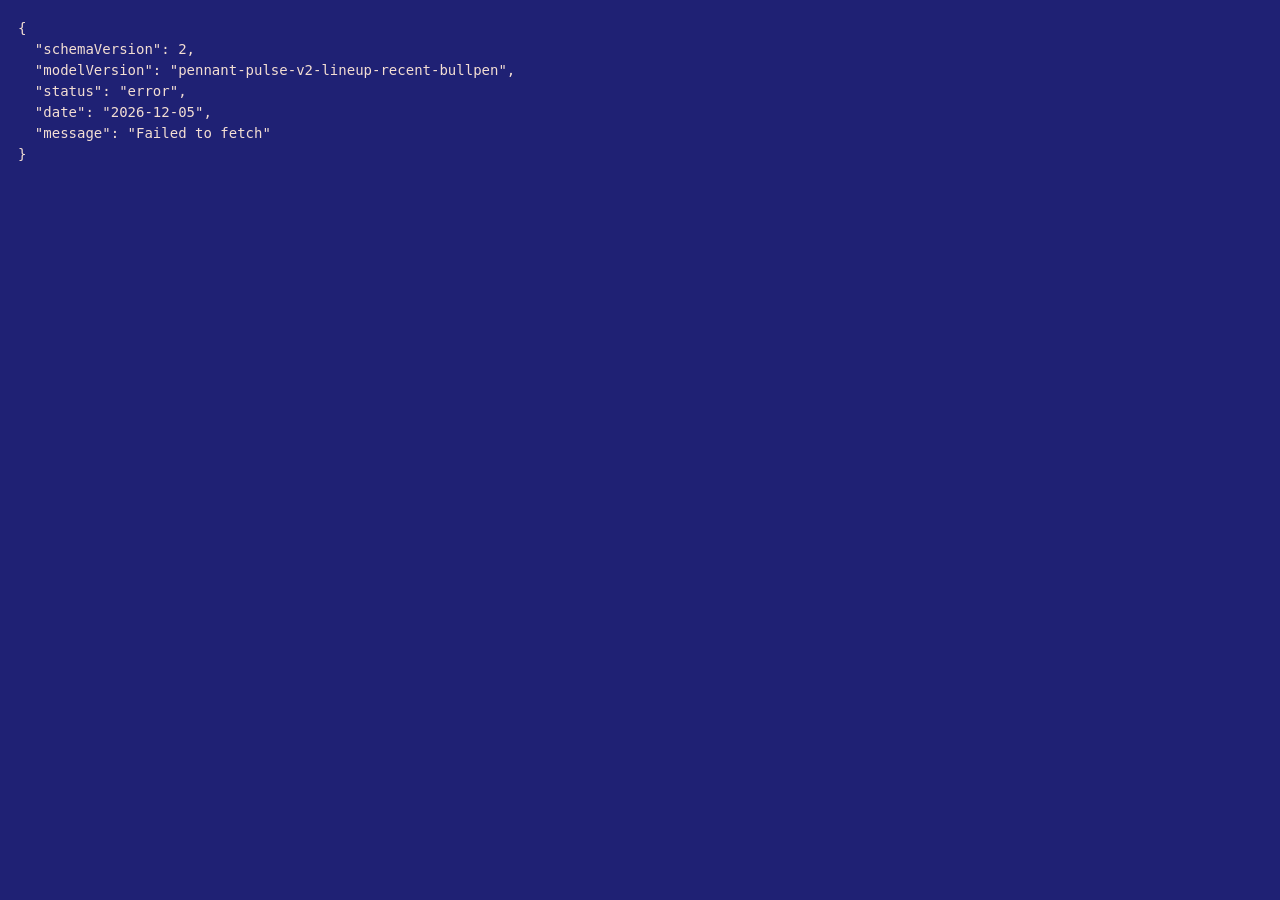
==== commit 76e41b3c: "Update ai.html" ====
--- a/ai.html
+++ b/ai.html
@@ -3,14 +3,14 @@
 <head>
   <meta charset="utf-8">
   <meta name="viewport" content="width=device-width, initial-scale=1">
-  <title>Diamond Oracle Live JSON</title>
+  <title>Pennant Pulse Live JSON</title>
   <style>
     body { margin: 0; padding: 18px; color: #f3ded3; background: #1f2174; font: 14px/1.5 ui-monospace, SFMono-Regular, Menlo, Consolas, monospace; }
     pre { margin: 0; white-space: pre-wrap; overflow-wrap: anywhere; }
   </style>
 </head>
 <body>
-  <pre id="json">{"status":"loading","message":"Running Diamond Oracle version-two model..."}</pre>
+  <pre id="json">{"status":"loading","message":"Running Pennant Pulse version-two model..."}</pre>
   <script src="oracle-core.js"></script>
   <script>
     (async () => {
@@ -26,17 +26,17 @@
         const feed = window.DiamondOracleCore.buildFeed(payload);
         const json = JSON.stringify(feed, null, 2);
         output.textContent = json;
-        document.title = `Diamond Oracle JSON ${date}`;
+        document.title = `Pennant Pulse JSON ${date}`;
 
         const machineReadable = document.createElement('script');
-        machineReadable.id = 'diamondOracleData';
+        machineReadable.id = 'pennantPulseData';
         machineReadable.type = 'application/json';
         machineReadable.textContent = json;
         document.body.appendChild(machineReadable);
       } catch (error) {
         output.textContent = JSON.stringify({
           schemaVersion: 2,
-          modelVersion: 'oracle-browser-v2-lineup-recent-bullpen',
+          modelVersion: 'pennant-pulse-v2-lineup-recent-bullpen',
           status: 'error',
           date,
           message: error.message
